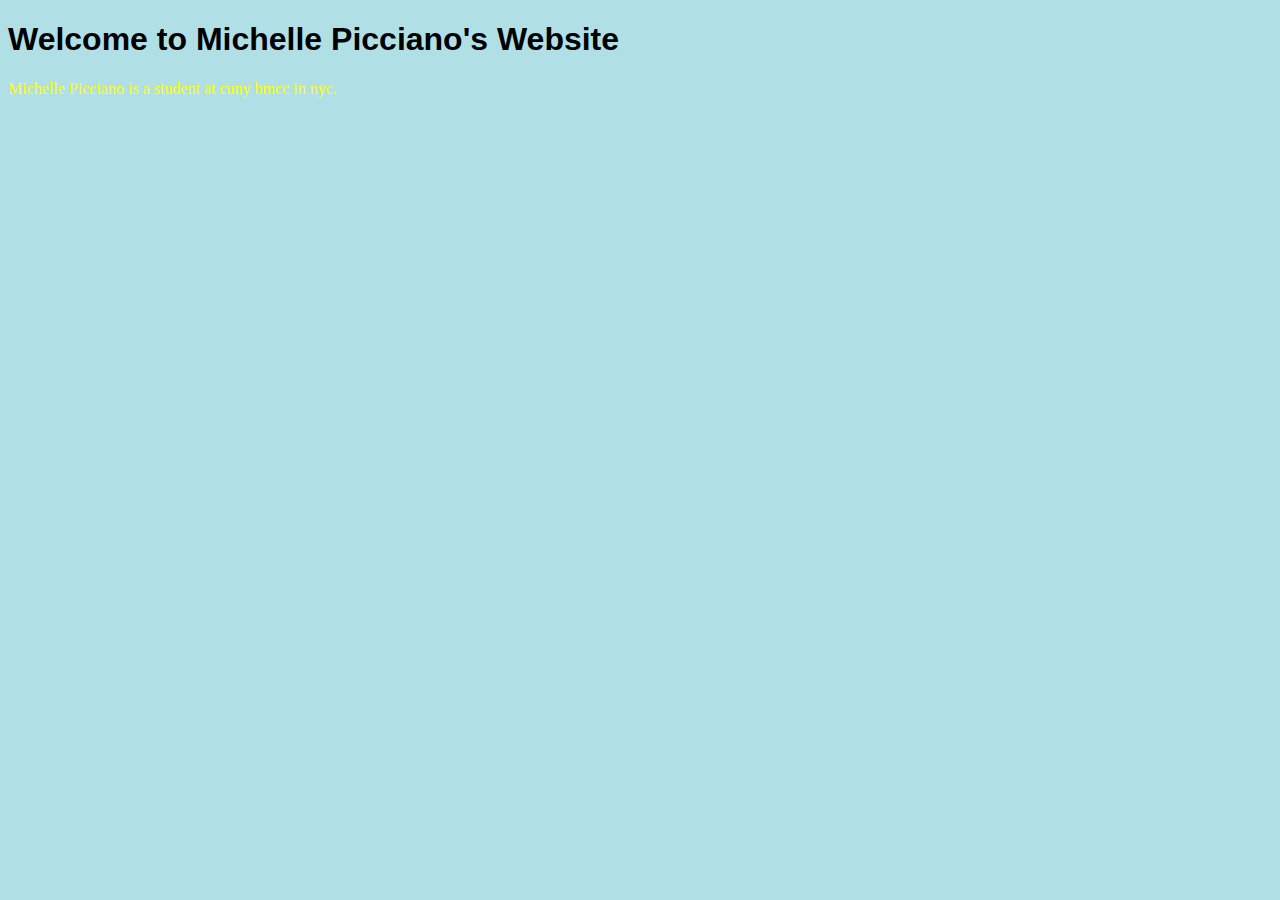
==== index.html @ 765181ab "homepage upload" ====
<!DOCTYPE html>
<html>
<head>
	<title>Michelle Picciano</title>
	<style type="text/css">
		body{
			background-color: powderblue;
			color: yellow;
			font-family: "Palatino Linotype", "Book Antiqua", Palatino, serif;

		}
		h1{font-family: Verdana, Geneva, sans-serif;
			color: black;

		}


	</style>
</head>
<body>
    <h1> Welcome to Michelle Picciano's 
    Website</h1>
    <p>Michelle Picciano is a student at cuny bmcc in nyc.</p>
</body>
</html>
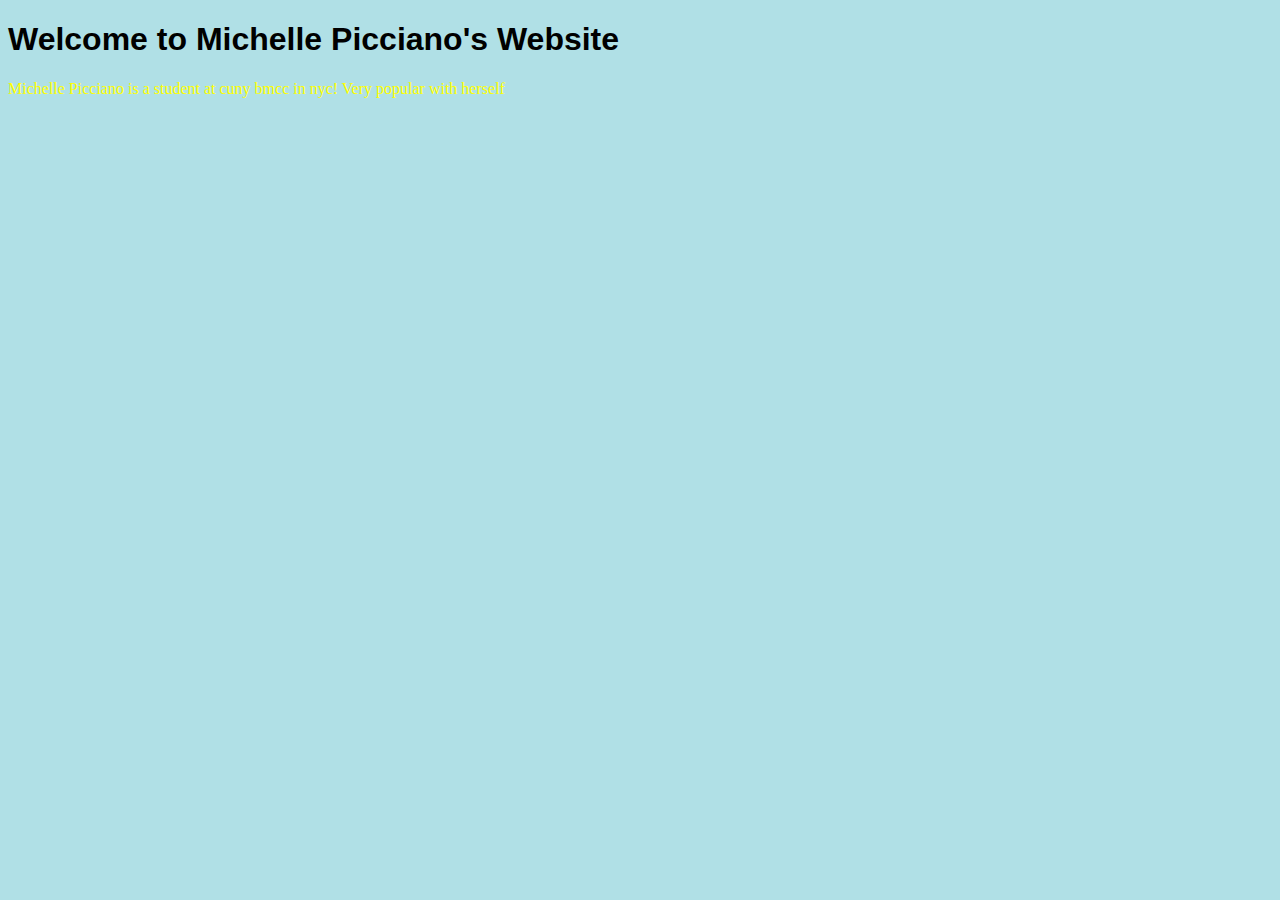
==== commit 053a92c8: "added sentence" ====
--- a/index.html
+++ b/index.html
@@ -20,6 +20,6 @@
 <body>
     <h1> Welcome to Michelle Picciano's 
     Website</h1>
-    <p>Michelle Picciano is a student at cuny bmcc in nyc.</p>
+    <p>Michelle Picciano is a student at cuny bmcc in nyc! Very popular with herself</p>
 </body>
 </html>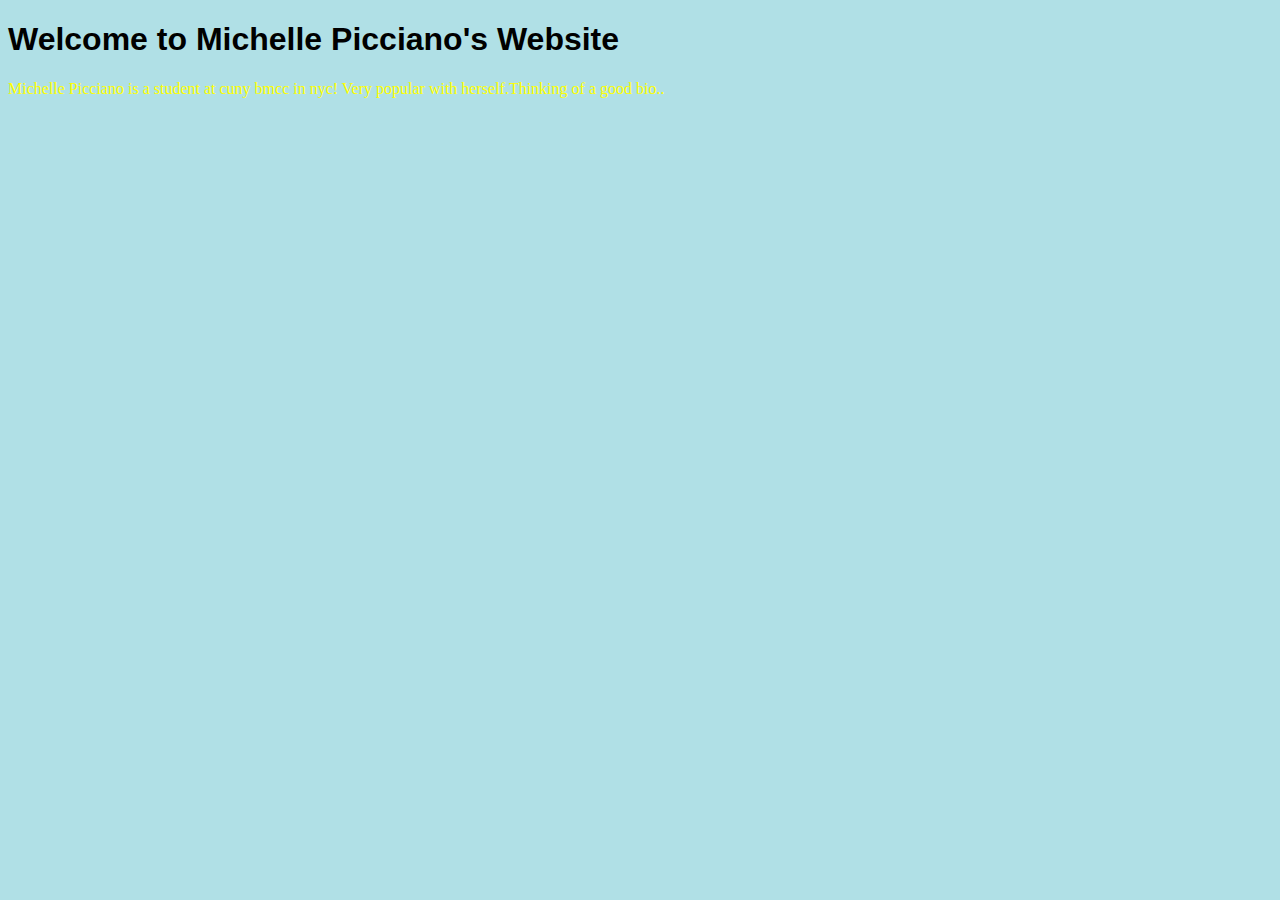
==== commit cf9312fb: "new text" ====
--- a/index.html
+++ b/index.html
@@ -20,6 +20,6 @@
 <body>
     <h1> Welcome to Michelle Picciano's 
     Website</h1>
-    <p>Michelle Picciano is a student at cuny bmcc in nyc! Very popular with herself</p>
+    <p>Michelle Picciano is a student at cuny bmcc in nyc! Very popular with herself.Thinking of a good bio..</p>
 </body>
 </html>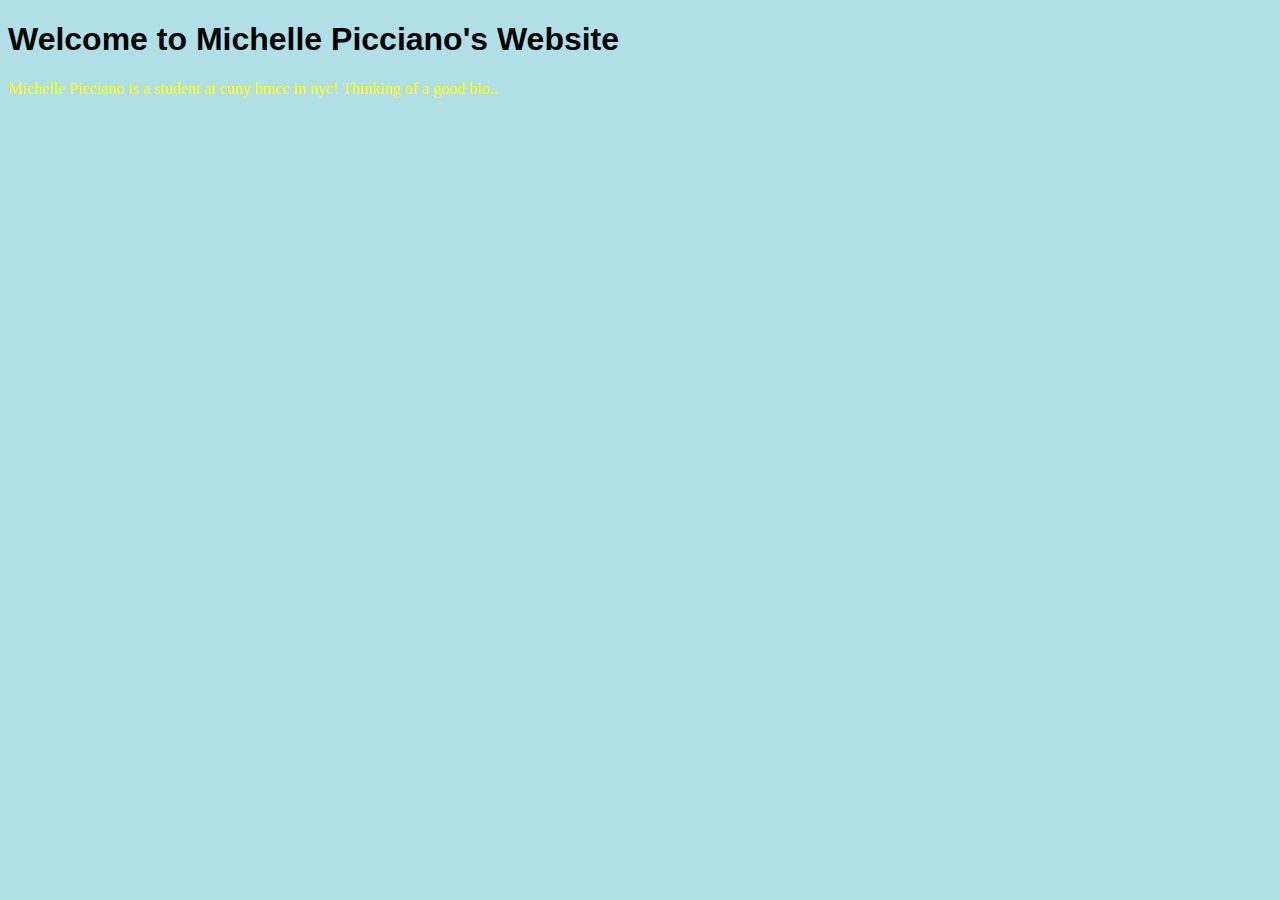
==== commit 1a495d07: "Update index.html" ====
--- a/index.html
+++ b/index.html
@@ -20,6 +20,6 @@
 <body>
     <h1> Welcome to Michelle Picciano's 
     Website</h1>
-    <p>Michelle Picciano is a student at cuny bmcc in nyc! Very popular with herself.Thinking of a good bio..</p>
+    <p>Michelle Picciano is a student at cuny bmcc in nyc! Thinking of a good bio..</p>
 </body>
-</html>+</html>
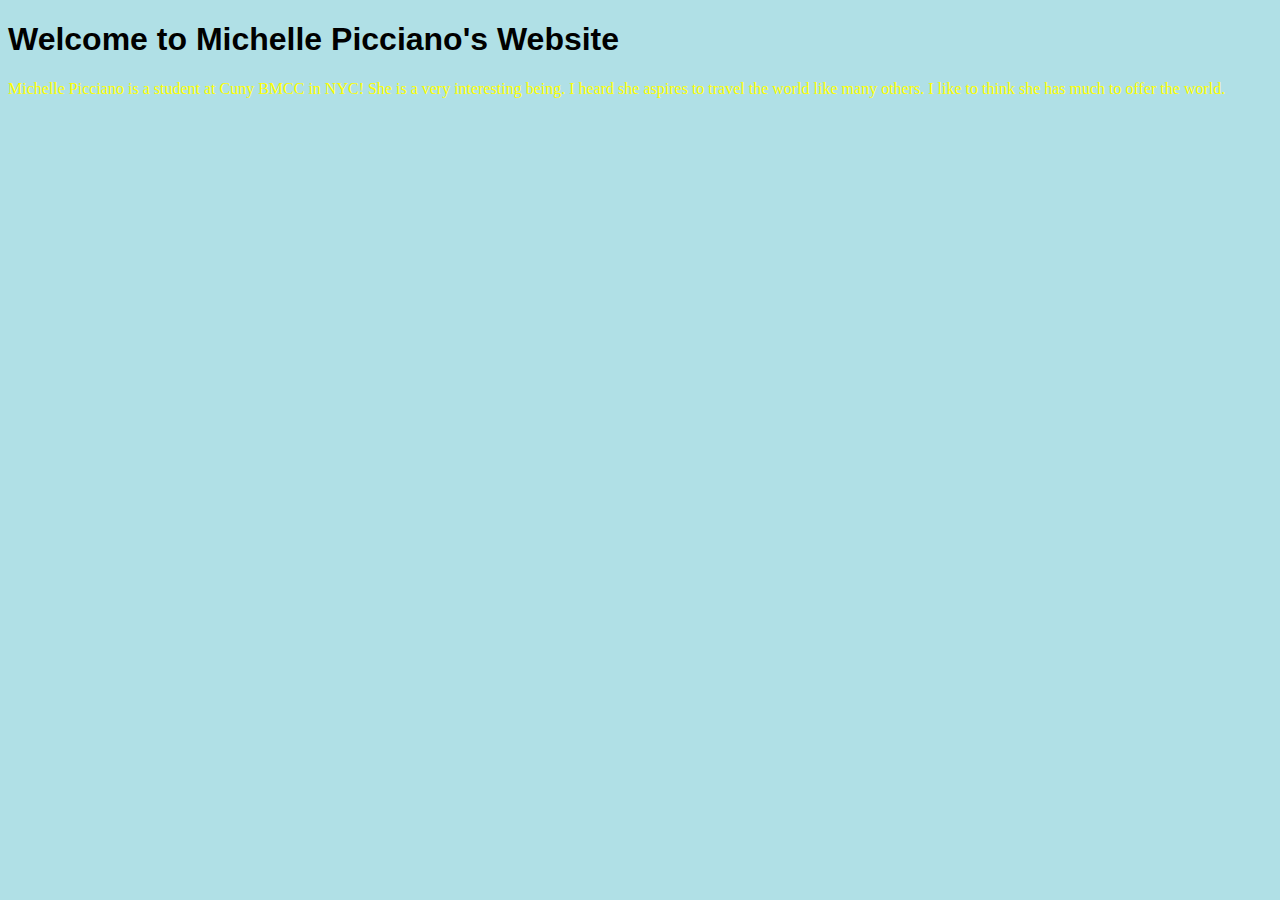
==== commit d8e8a469: "added additional text" ====
--- a/index.html
+++ b/index.html
@@ -1,3 +1,4 @@
+
 <!DOCTYPE html>
 <html>
 <head>
@@ -7,19 +8,15 @@
 			background-color: powderblue;
 			color: yellow;
 			font-family: "Palatino Linotype", "Book Antiqua", Palatino, serif;
-
 		}
 		h1{font-family: Verdana, Geneva, sans-serif;
 			color: black;
-
 		}
-
-
 	</style>
 </head>
 <body>
     <h1> Welcome to Michelle Picciano's 
     Website</h1>
-    <p>Michelle Picciano is a student at cuny bmcc in nyc! Thinking of a good bio..</p>
+    <p>Michelle Picciano is a student at Cuny BMCC in NYC! She is a very interesting being. I heard she aspires to travel the world like many others. I like to think she has much to offer the world. </p>
 </body>
-</html>
+</html>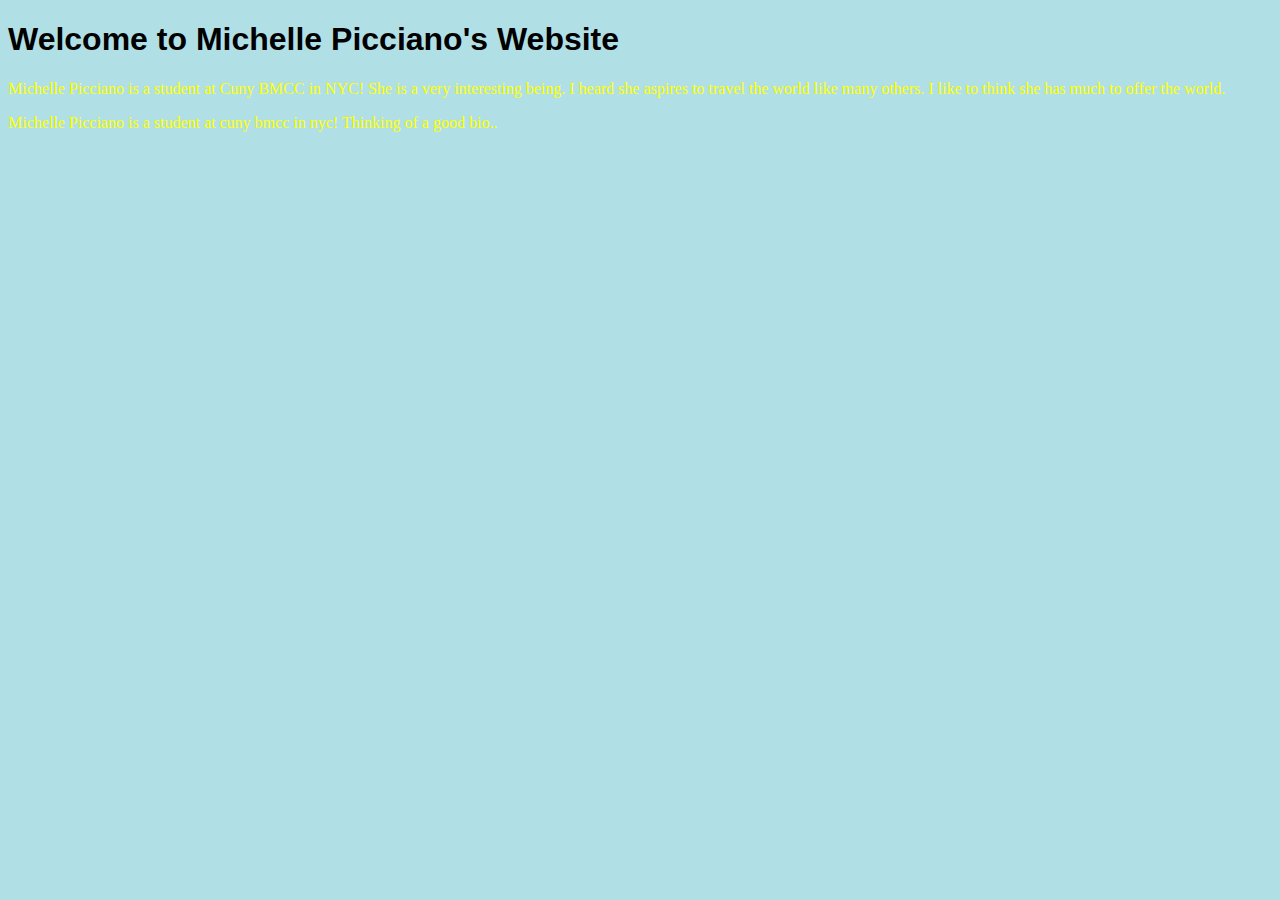
==== commit 37d7a569: "Merge branch 'master' of https://github.com/fuckthis666/MMP100" ====
--- a/index.html
+++ b/index.html
@@ -17,6 +17,10 @@
 <body>
     <h1> Welcome to Michelle Picciano's 
     Website</h1>
+
     <p>Michelle Picciano is a student at Cuny BMCC in NYC! She is a very interesting being. I heard she aspires to travel the world like many others. I like to think she has much to offer the world. </p>
+
+    <p>Michelle Picciano is a student at cuny bmcc in nyc! Thinking of a good bio..</p>
+
 </body>
-</html>+</html>
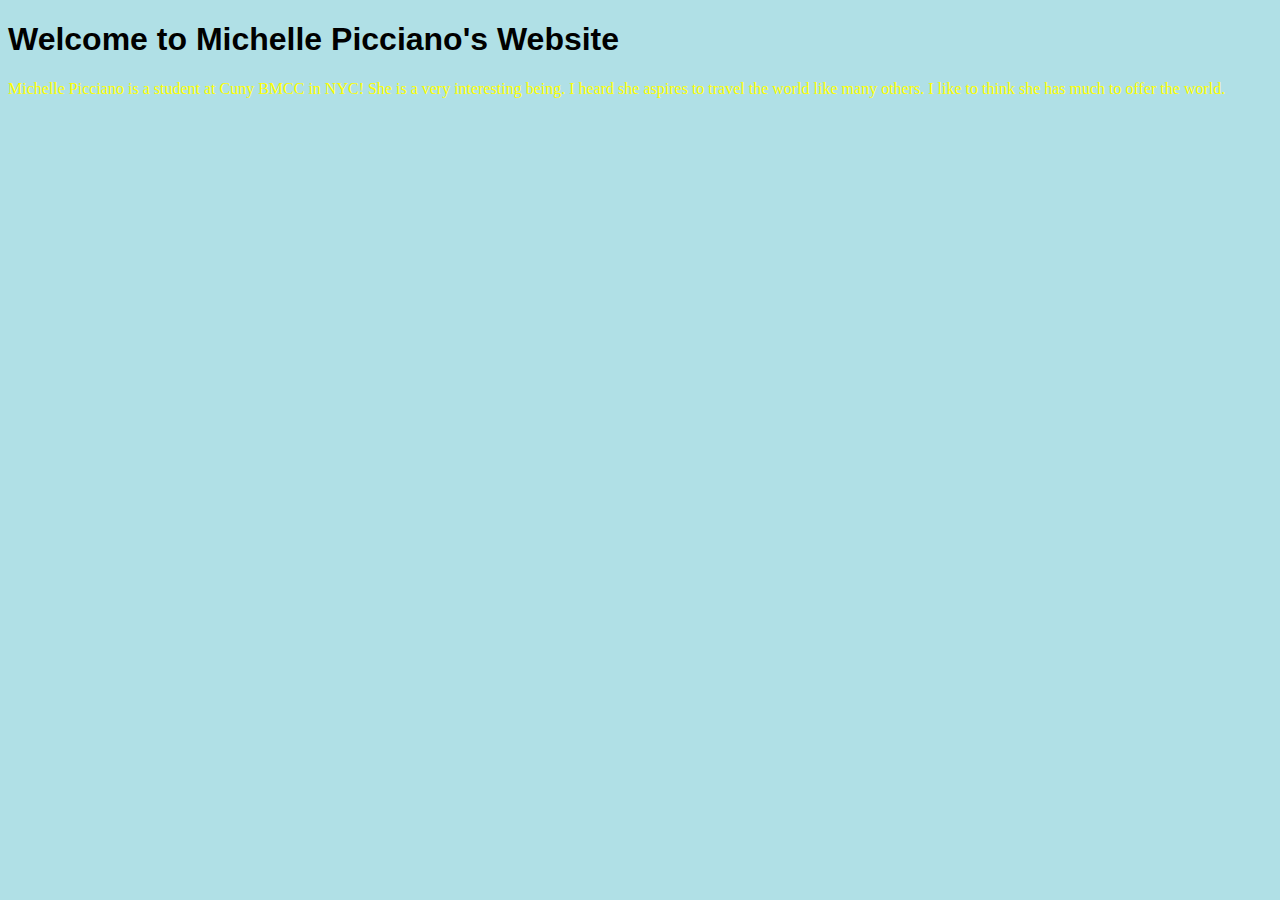
==== commit 297bd069: "added aditional text" ====
--- a/index.html
+++ b/index.html
@@ -17,10 +17,6 @@
 <body>
     <h1> Welcome to Michelle Picciano's 
     Website</h1>
-
     <p>Michelle Picciano is a student at Cuny BMCC in NYC! She is a very interesting being. I heard she aspires to travel the world like many others. I like to think she has much to offer the world. </p>
-
-    <p>Michelle Picciano is a student at cuny bmcc in nyc! Thinking of a good bio..</p>
-
 </body>
-</html>
+</html>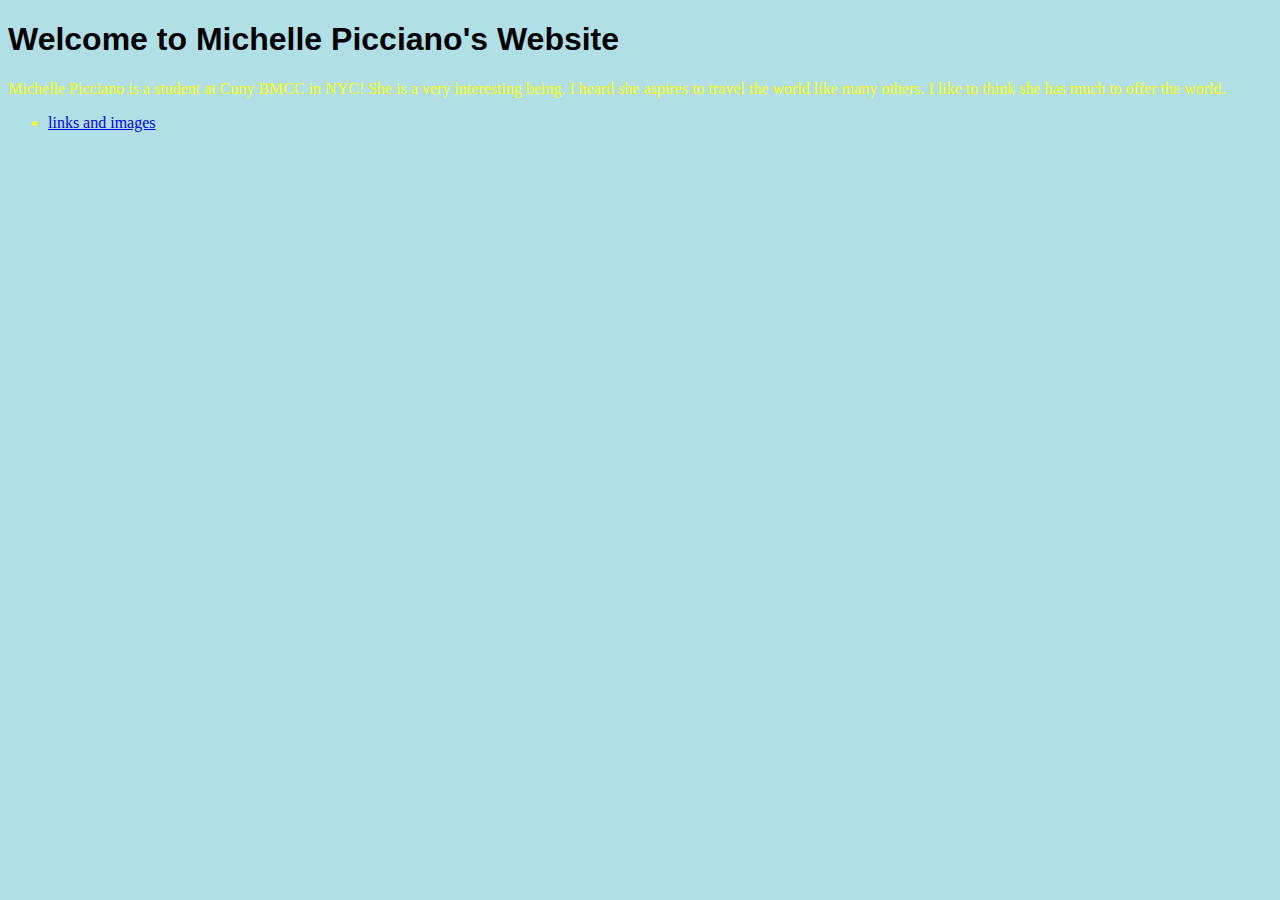
==== commit 5f278e06: "added link to site" ====
--- a/index.html
+++ b/index.html
@@ -18,5 +18,8 @@
     <h1> Welcome to Michelle Picciano's 
     Website</h1>
     <p>Michelle Picciano is a student at Cuny BMCC in NYC! She is a very interesting being. I heard she aspires to travel the world like many others. I like to think she has much to offer the world. </p>
-</body>
-</html>+       <ul>
+	       <li><a href="wk12_links/index.html">links and images </a></li>
+	</ul>
+	</body>
+</html>
